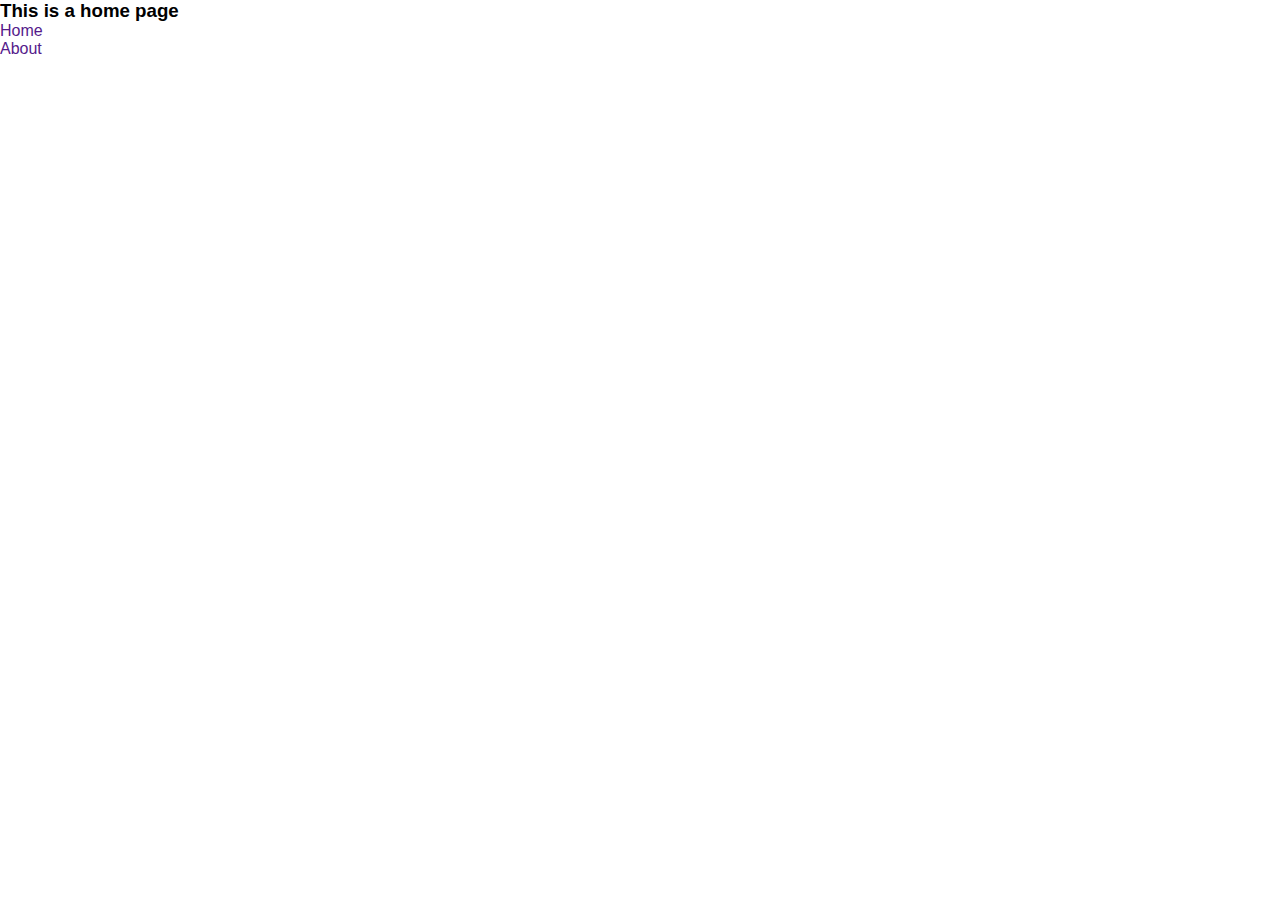
==== index.html @ 933d526c "rename file name" ====
<!DOCTYPE html>
<html lang="en">
<head>
    <meta charset="UTF-8">
    <meta name="viewport" content="width=device-width, initial-scale=1.0">
    <link rel="stylesheet" href="style.css">
    <title>Portfolio</title>
</head>
<body>
    <h3>This is a home page</h3>
    <ul>
        <li><a href="" class="links">Home</a></li>
        <li><a href="" class="links">About</a></li>
        <li><a href="" class="links"></a></li>
        <li><a href="" class="links"></a></li>
        <li><a href="" class="links"></a></li>
    </ul>


    <script src="script.js"></script>
</body>
</html>
---- style.css ----
*{
    margin: 0;
    padding: 0;
    font-family: arial;
    list-style: none;
    text-decoration: none;
}
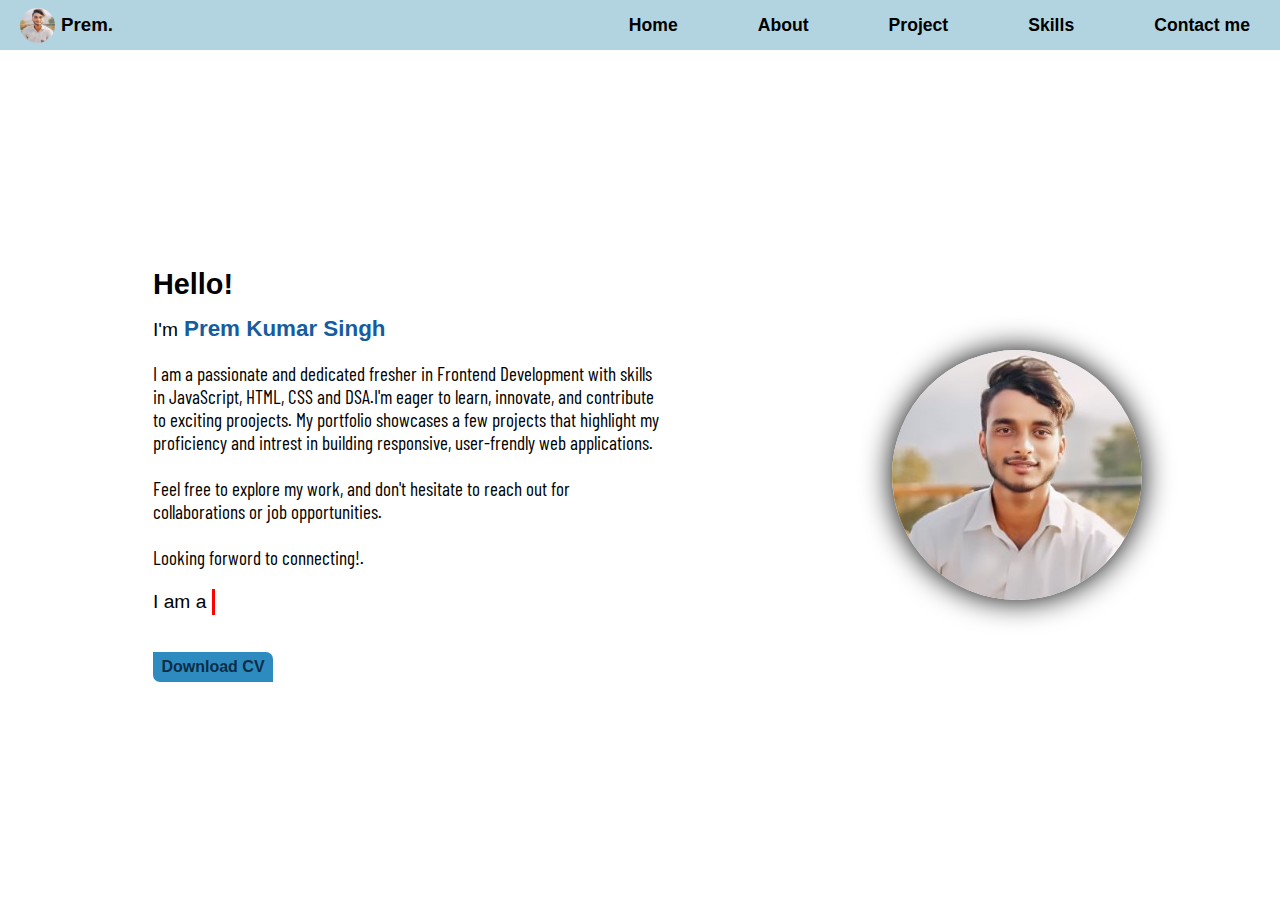
==== commit 738b8e4f: "add files" ====
--- a/index.html
+++ b/index.html
@@ -1,22 +1,84 @@
 <!DOCTYPE html>
 <html lang="en">
+
 <head>
     <meta charset="UTF-8">
     <meta name="viewport" content="width=device-width, initial-scale=1.0">
     <link rel="stylesheet" href="style.css">
+    <link rel="stylesheet" href="https://cdnjs.cloudflare.com/ajax/libs/font-awesome/6.6.0/css/all.min.css"
+        integrity="sha512-Kc323vGBEqzTmouAECnVceyQqyqdsSiqLQISBL29aUW4U/M7pSPA/gEUZQqv1cwx4OnYxTxve5UMg5GT6L4JJg=="
+        crossorigin="anonymous" referrerpolicy="no-referrer" />
     <title>Portfolio</title>
 </head>
+
 <body>
-    <h3>This is a home page</h3>
-    <ul>
-        <li><a href="" class="links">Home</a></li>
-        <li><a href="" class="links">About</a></li>
-        <li><a href="" class="links"></a></li>
-        <li><a href="" class="links"></a></li>
-        <li><a href="" class="links"></a></li>
-    </ul>
+    <header class="header">
+        <nav class="navbar">
+            <div class="logo">
+                <img src="prem.jpg" alt="" class="profile">
+                <h3 class="name">Prem.</h3>
+            </div>
+            <div class="section">
+                <a href="index.html" class="links">Home</a>
+                <a href="about.html" class="links">About</a>
+                <a href="project.html" class="links">Project</a>
+                <a href="Skills.html" class="links">Skills</a>
+                <a href="contact.html" class="links">Contact me</a>
+            </div>
+        </nav>
+        <div class="hamburger">
+            <i class="fa-solid fa-bars" id="menu"></i>
+            <i class="fa-solid fa-xmark" id="cross"></i>
+        </div>
+
+        <ul class="sidebar sidebargo">
+            <li><a href="index.html" class="sidebarlinks">Home</a></li>
+            <li><a href="about.html" class="sidebarlinks">About</a></li>
+            <li><a href="project.html" class="sidebarlinks">Project</a></li>
+            <li><a href="skill.html" class="sidebarlinks">Skills</a></li>
+            <li><a href="contact.html" class="sidebarlinks">Contact me</a></li>
+        </ul>
+    </header>
+
+
+    <div class="container">
+        <div class="main">
+            <div class="intro">
+                <h2 class="hllo">
+                    Hello!
+                </h2>
+
+                <div class="namee">
+                    <p class="n1">I'm</p>
+                    <p class="n2">Prem Kumar Singh</p>
+                </div>
+
+                <p class="msg">I am a passionate and dedicated fresher in Frontend Development with skills in
+                    JavaScript, HTML, CSS and DSA.I'm eager to learn, innovate, and contribute to exciting proojects. My
+                    portfolio showcases a few projects that highlight my proficiency and intrest in building responsive,
+                    user-frendly web applications.<br><br>
+
+                    Feel free to explore my work, and don't hesitate to reach out for collaborations or job
+                    opportunities.<br><br>
+
+                    Looking forword to connecting!.
+                </p>
+
+                <div class="skls">
+                    <p class="text first-text">I am a</p>
+                    <p class="text sec-text">Developer</p>
+                </div>
+
+                <a href="Resume.pdf" download><button class="btn">Download CV</button></a>
+            </div>
+
+            <div class="img"></div>
+        </div>
+    </div>
+    </div>
 
 
     <script src="script.js"></script>
 </body>
+
 </html>--- a/style.css
+++ b/style.css
@@ -1,4 +1,6 @@
-*{
+@import url('https://fonts.googleapis.com/css2?family=Barlow+Condensed:ital,wght@0,100;0,200;0,300;0,400;0,500;0,600;0,700;0,800;0,900;1,100;1,200;1,300;1,400;1,500;1,600;1,700;1,800;1,900&display=swap');
+
+* {
     margin: 0;
     padding: 0;
     font-family: arial;
@@ -6,3 +8,333 @@
     text-decoration: none;
 }
 
+html,
+body {
+    height: 100%;
+    width: 100%;
+}
+
+.header {
+    height: 50px;
+    width: 100%;
+    background-color: #b1d4e0;
+    display: flex;
+    align-items: center;
+    position: fixed;
+    
+    
+    /* justify-content: center; */
+}
+
+.navbar {
+    height: 35px;
+    width: 100%;
+    padding: 0 20px 0 20px;
+    display: flex;
+    align-items: center;
+    justify-content: space-between;
+}
+
+.sidebar {
+    display: none;
+}
+
+.hamburger{
+    display: none;
+}
+
+.logo {
+    display: flex;
+    align-items: center;
+}
+
+.name {
+    padding: 0 0 0 6px;
+}
+
+.profile {
+    height: 35px;
+    width: 35px;
+    border-radius: 50%;
+    background-size: cover;
+}
+
+.links {
+    font-size: 1.1rem;
+    font-weight: 600;
+    padding: 10px 10px;
+    color: #000000;
+    border-top-right-radius: 7px;
+    border-bottom-left-radius: 7px;
+}
+
+.links:hover {
+    background-color: #000000;
+    color: #ffffff;
+}
+
+.section {
+    display: flex;
+    gap: 60px;
+}
+
+.container{
+    height: 100vh;
+    width: 100vw;
+    display: flex;
+    align-items: center;
+    justify-content: center;
+}
+
+.main{
+    height: 85vh;
+    width: 95vw;
+    margin-top: 50px;
+    display: flex;
+    align-items: center;
+    justify-content: space-around;
+}
+
+.intro{
+    width: 40vw;
+    padding: 15px;
+}
+
+.hllo{
+    font-size: 1.8rem;
+}
+
+.namee{
+    display: flex;
+    margin: 15px 0 0 0;
+}
+
+.n1{
+    font-size: 1.2rem;
+    margin-top: 2.5px;
+}
+
+.n2{
+    font-size: 1.4rem;
+    font-weight: 600;
+    margin-left: 6px;
+    color: #145DA0;
+}
+
+.msg{
+    margin-top: 20px;
+    font-size: 1.2rem;
+    font-family: "Barlow Condensed", sans-serif;
+}
+
+.skls{
+    display: flex;
+    margin-top: 20px;
+    z-index: -1;
+}
+
+.text{
+    position: relative;
+}
+
+.first-text{
+    font-size: 1.2rem;
+    margin-top: 2px;
+    
+}
+
+.sec-text{
+    font-size: 1.4rem;
+    font-weight: 600;
+    margin-left: 6px;
+    color: #145DA0;
+}
+
+.sec-text:before{
+    content: "";
+    position: absolute;
+    top: 0;
+    left: 0;
+    height: 100%;
+    width: 100%;
+    background-color: #ffffff;
+    border-left: 3px solid #ff0000; 
+    animation: animate 4s steps(12) infinite;
+}
+
+@keyframes animate {
+    40%, 60%{
+        left: 100%;
+    }
+    100%{
+        left: 0%;
+    }
+}
+
+.btn{
+    height: 30px;
+    width: 120px;
+    font-size: 1rem;
+    font-weight: 600;
+    margin-top: 37px;
+    background-color: #2E8BC0;
+    color: #0C2D48;
+    border: none;
+    border-top-right-radius: 7px;
+    border-bottom-left-radius: 7px;
+    cursor: pointer;
+}
+
+.btn:hover{
+    border: 2px solid #0c2d48;
+    color: #2E8BC0;
+    background-color: #ffffff;
+}
+
+.img{
+    height: 250px;
+    width: 250px;
+    border-radius: 50%;
+    background-image: url(prem.jpg);
+    background-size: cover;
+    box-shadow: 0 0 30px #000000;
+}
+
+@media screen and (max-width: 790px) {
+
+    .section {
+        display: none;
+    }
+
+    .sidebar {
+        display: grid;
+        place-items: center;
+        gap: 40px;
+        padding: 10px 20px 320px 10px;
+        top: 50px;
+        right: 0;
+        position: fixed;
+        background-color: rgba(177, 212, 224, 0.4);
+        backdrop-filter: blur(3px);
+        box-shadow: -3px 0px 20px rgb(55, 55, 55);
+        transition: transform 0.15s ease-in;
+    }
+
+    .hamburger{
+        display: flex;
+        align-items: center;
+        justify-content: center;
+        padding-right: 20px;
+        cursor: pointer;
+    }
+
+    .sidebarlinks {
+        height: 40px;
+        width: 170px;
+        padding: 0 0 0 10px;
+        display: flex;
+        align-items: center;
+        font-size: 1.1rem;
+        font-weight: 600;
+        color: #000000;
+        border-top-right-radius: 7px;
+        border-bottom-left-radius: 7px;
+    }
+
+    .sidebargo{
+        transform: translate(250px, 0);
+        position: absolute;
+    }
+
+    .sidebarlinks:hover{
+        background-color: #000000;
+        color: #ffffff;
+    }
+}
+
+@media screen and (max-width: 690px){
+    .main{
+        display: grid;
+        place-items: center;
+    }
+
+    .intro{
+        width: 70vw;
+        display: grid;
+        place-items: center;
+    }
+
+    .img{
+        margin-top: 100px;
+    }
+}
+
+@media screen and (max-width: 400px){
+
+    .sidebarlinks{
+        font-size: 1rem;
+
+    }
+
+    .hllo{
+        font-size: 1.4rem;
+    }
+
+    .n1{
+        font-size: 0.9rem;
+    }
+
+    .n2{
+        font-size: 1rem;
+    }
+
+    .msg{
+        font-size: 1rem;
+    }
+
+    .first-text{
+        font-size: 0.9rem;
+    }
+
+    .sec-text{
+        font-size: 1rem;
+    }
+
+    .btn{
+        height: 25px;
+        width: 110px;
+        font-size: .9rem;
+    }
+
+    .img{
+        height: 180px;
+        width: 180px;
+        margin-top: 70px;
+    }
+}
+
+
+
+/* #home{
+    height: 40px;
+    width: 55px;
+    background-color: #000000;
+} */
+
+/* .links{
+    padding: 30px;
+}
+
+.sidebar{
+    display: none;
+}
+
+@media Screen and (max-width: 726px){
+    .sidebar{
+        display: block;
+    }
+
+    .links{
+        display: none;
+    }
+} */